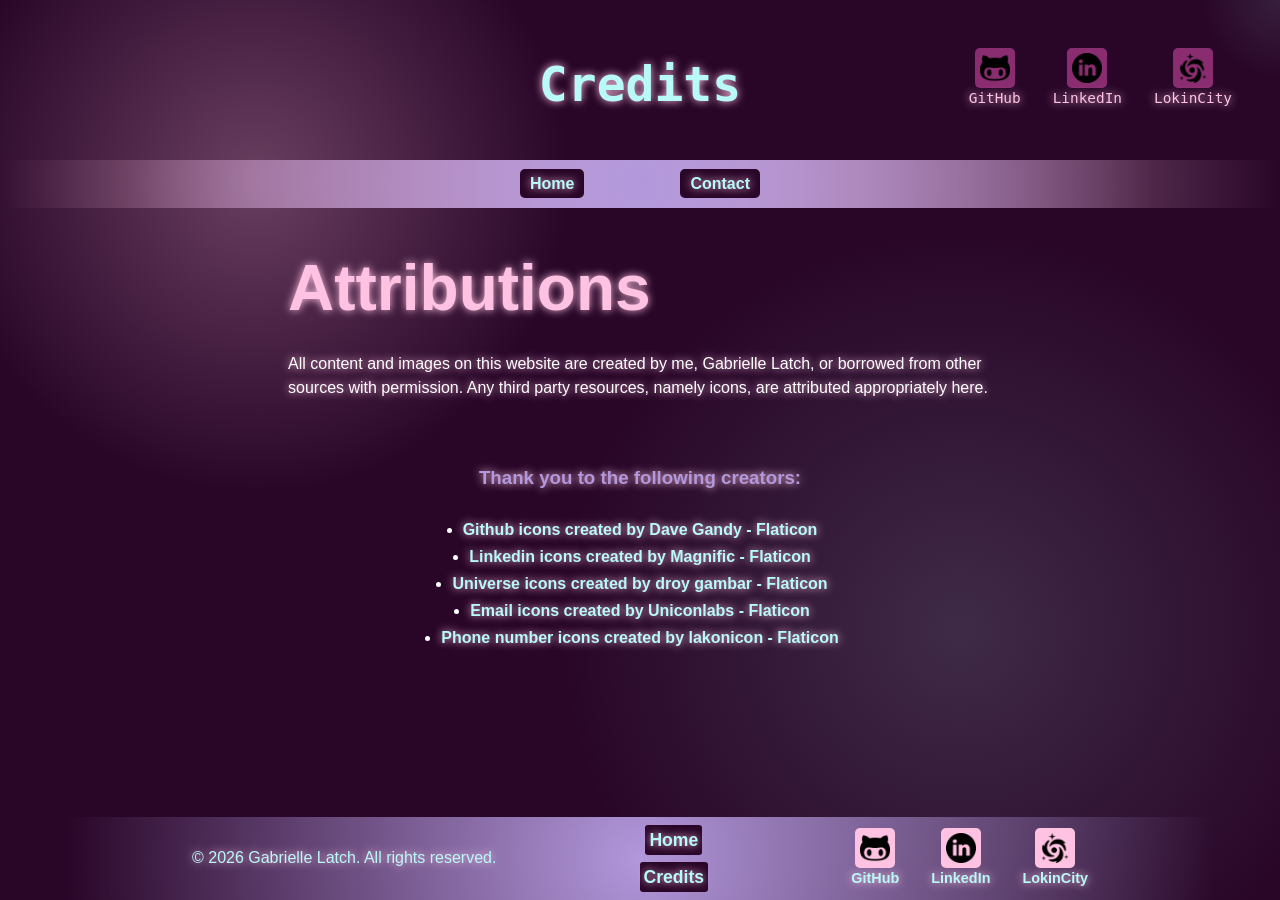
==== credits.html @ f7c0038a "Add files via upload" ====
<!DOCTYPE html>
<html lang="en">

<head>
    <meta charset="UTF-8">
    <meta name="viewport" content="width=device-width, initial-scale=1.0">
    <title>Gabrielle Latch | Where Art & Tech Merge</title>
    <link rel="stylesheet" href="style.css">
</head>

<body>
    <header id="creditsHeader">
        <div id="hero">
            <h1>Credits</h1>
        </div>
        <div id="heroLinks">
            <a href="https://github.com/NotSnowWhite"><img src="assets/icons/github.png" alt="Github icon" class="icons" id="githubHeaderIcon">GitHub</a>
            <a href="https://www.linkedin.com/in/gabrielle-latch"><img src="assets/icons/linkedin1.png" alt="LinkedIn icon" class="icons" id="linkedinHeaderIcon">LinkedIn</a>
            <a href="https://lokincity.com"><img src="assets/icons/galaxy.png" alt="Galaxy icon" class="icons" id="galaxyHeaderIcon">LokinCity</a>
        </div>
    </header>
    <nav>
        <div id="navMenu">
            <ul>
                <li><a href="index.html">Home</a></li>
                <li><a href="contact.html">Contact</a></li>

            </ul>
        </div>

    </nav>
    <main id="credits">
        <div id="disclaimer">
            <h2>Attributions</h2>
            <p>All content and images on this website are created by me, Gabrielle Latch, or borrowed from other sources
                with permission. Any third party resources, namely icons, are attributed appropriately here.</p>
        </div>
        <div id="creditsContent">
            <h3>Thank you to the following creators:</h3>
            <ul id="creditsList">
                <li><a href="https://www.flaticon.com/free-icons/github" title="github icons">Github icons created by
                        Dave Gandy - Flaticon</a></li>
                <li><a href="https://www.flaticon.com/free-icons/linkedin" title="linkedin icons">Linkedin icons created
                        by Magnific - Flaticon</a></li>
                <li><a href="https://www.flaticon.com/free-icons/universe" title="universe icons">Universe icons created
                        by droy gambar - Flaticon</a></li>
                <li><a href="https://www.flaticon.com/free-icons/email" title="email icons">Email icons created by
                        Uniconlabs - Flaticon</a></li>
                <li><a href="https://www.flaticon.com/free-icons/phone-number" title="phone number icons">Phone number
                        icons created by lakonicon - Flaticon</a></li>
            </ul>
        </div>

    </main>
    <footer id="creditsFooter">
        <div id="footerCopyright">
            <p>&copy; 2026 Gabrielle Latch. All rights reserved.</p>
        </div>
        
        <div id="footerPageLinks">
            <a href="index.html">Home</a>
            <a href="Credits.html">Credits</a>
        </div>

        <div id="footerLinks">
            <a href="https://github.com/NotSnowWhite"><img src="assets/icons/github.png" alt="GitHub character icon" class="icons" id="githubFooterIcon">GitHub</a>
            <a href="https://www.linkedin.com/in/gabrielle-latch"><img src="assets/icons/linkedin1.png" alt="LinkedIn icon" class="icons" id="linkedinFooterIcon">LinkedIn</a>
            <a href="https://lokincity.com"><img src="assets/icons/galaxy.png" alt="Galaxy icon" class="icons" id="galaxyFooterIcon">LokinCity</a>
        </div>
    </footer>
</body>

</html>
---- style.css ----
/* || Base */

* {
    margin: 0;
    padding: 0;
    box-sizing: border-box;
}

:root {
    --primary: #b43e8f;
    --secondary: #B8D0EB;
    --accent: rgb(178, 152, 220);
    --dark: #290628;
    --light: #b7faf8;
    --white: white;
    --pink: #ffc2e2;
    --blue: #3B0086;
}

body {
    min-height: 100vh;
    font-family: "trebuchet ms", "lucida sans", sans-serif;
    line-height: 1.5;
    background: radial-gradient(circle at 20% 20%, rgba(255, 194, 226, .3), transparent 25%), radial-gradient(circle at 75% 70%, rgba(185, 250, 248, .15), transparent 35%), radial-gradient(circle at 100% 0%, rgba(185, 250, 248, .1), transparent 5%), var(--dark);
    color: var(--white);
    text-shadow: 0 0 8px var(--pink);
}

main {
    padding: 2rem;
}

h2 {
    font-size: 4rem;
}

a {
    text-decoration: none;
    color: var(--white);
}

/* || Hero */

#mainHeader,
#creditsHeader {
    font-family: "Comic Sans MS", cursive, monospace;
    color: var(--light);
    text-align: center;
    padding: 2rem;
}

#mainHeader {
    display: grid;
    grid-template-columns: auto 1fr auto;
}

#creditsHeader {
    display: flex;
    justify-content: center;
    align-items: center;
}

#profilePic {
    width: 200px;
    height: auto;
    object-fit: cover;
    border-radius: 50%;
    padding: 10px;
    margin: 0 8rem;
}

#hero {
    font-size: 1.5rem;
    display: flex;
    flex-direction: column;
    justify-content: center;
    align-items: flex-start;
}

#hero h1 {
    margin: 1rem 0 .5rem 0;
}

#hero h2 {
    margin: .5rem 0 1rem 5rem;
    font-size: 2rem;

}

#heroLinks {
    display: flex;
    align-items: center;
    gap: 2rem;
    position: absolute;
    top: 3rem;
    right: 3rem;
}

#heroLinks a {
    color: var(--pink);
    font-size: .9rem;
    display: flex;
    flex-direction: column;
    align-items: center;
}

#heroLinks a img {
    width: 40px;
    height: 40px;
    padding: 5px;
    background-color: rgb(180, 62, 143, .7);
    border-radius: 5px;
    transition: transform 0.3s ease-in-out;
}

#heroLinks a:hover img {
    transform: scale(1.2);
    background-color: var(--pink);
}

/* || Navigation */

nav {
    background: radial-gradient(circle, var(--accent), transparent 80%), radial-gradient(circle, rgba(255, 194, 226, .9), transparent 100%);
    margin: 0 auto;
    border-radius: 5px;
    padding: 12px;
}

nav ul {
    list-style: none;
    display: flex;
    align-items: center;
    justify-content: center;
    gap: 6rem;
    margin: 0 15rem;
}

nav ul li a {
    font-weight: bold;
    background-color: var(--dark);
    color: var(--light);
    border-radius: 5px;
    padding: 6px 10px;
}

nav ul li:hover a {
    background-color: var(--light);
    color: var(--dark);
    padding: 6px 10px;
    border-radius: 5px;
    text-shadow: 0 0 8px var(--pink);

}

/* || About */

#about {
    width: 60%;
    display: flex;
    align-items: center;
    justify-content: center;
    padding: 2rem .5rem;
    margin-bottom: 4rem;
    gap: 1rem;
}

#about h2 {
    text-align: center;
    padding: 4rem 1rem 1rem 0;
    margin-bottom: 2rem;
}

#about p {
    font-size: 1.1rem;
}

#aboutContent {
    background-color: rgb(178, 152, 220, .3);
    margin: 1rem;
    line-height: 1.6;
    border-radius: 5px;
    padding: 1rem;
}

/* || Education */

#asideContent {
    display: flex;
    flex-direction: column;
    align-items: stretch;
    width: 40%;
    gap: 2rem;
    margin-left: auto;
}

#education {
    padding: 3rem;
}

#education h2 {
    text-align: center;
    font-size: 2.5rem;
    margin-bottom: 2rem;
}

#educationList {
    font-size: 1.1rem;
    text-align: center;
    display: flex;
    flex-direction: column;
    gap: 1.5rem;
    align-items: end;
}

#education1,
#education2 {
    max-width: 500px;
    min-height: 100px;
    background-color: rgb(178, 152, 220, .3);
    border-radius: 5px;
    padding: 1rem;
    display: flex;
    flex-direction: column;
    justify-content: center;
    margin: 0 auto;
}

/* || Certificates */

#certifications {
    min-width: 0;
}

#certifications h2 {
    font-size: 1.5rem;
    text-align: center;
    margin-bottom: 2rem;

}

#certificationsList {
    width: 55%;
    margin: 0 auto;
    overflow: hidden;
}

#certificationsList img {
    width: 200px;
    height: 200px;
    object-fit: contain;
}

#cert1 img {
    width: 300px;
    height: 250px;
    object-fit: contain;
}

.cert {
    display: flex;
    flex-direction: column;
    align-items: center;
    text-align: center;
}

/* infinite scroll carousel */

#carousel {
    display: flex;
    width: max-content;
    gap: 2rem;
    animation: certificateScroll 20s linear infinite;
}

@keyframes certificateScroll {
    from {
        transform: translateX(0);
    }
    to {
        transform: translateX(calc(-50% - 1rem));
    }
}

/* ||Projects */

#projects {
    display: flex;
    flex-direction: column;
    align-items: center;
    text-align: center;
    padding: 3rem 2rem;
}

#projectList {
    display: flex;
    align-items: flex-start;
    justify-content: center;
    gap: 2rem;
}

.projectCard {
    width: 100%;
    max-width: 500px;
}
/* 
.projectContent {}

.projectDetails {}

.projectProcess {}

.sources {} */

.projectPic {
    width: 500px;
    height: 300px;
    object-fit: cover;
}

#projects h2 {
    text-align: center;
    padding-bottom: 2rem;
    margin-bottom: 2rem;
}

/* || Contact */

#contact {
    display: flex;
    flex-direction: column;
    align-items: center;
}

#contact h2 {
    margin: 3rem 0 2rem 0;
}

#contact p {
    margin-bottom: 3rem;
    color: var(--pink);
}

form {
    background: radial-gradient(circle, rgb(178, 152, 220), transparent 160%);
    border-radius: 5px;
    border: 4px dashed var(--secondary);
    box-shadow: 0 0 10px rgb(178, 152, 220, .3);
    text-align: center;
    padding: 2.5rem 3rem 1rem 3rem;
    margin-bottom: 5rem;
}

#formName {
    display: flex;
    gap: 1rem;
}

#formName input {
    width: 100%;
    max-width: 100px;
}

label {
    color: var(--dark);
    font-weight: bold;
    padding-top: .5rem;
    text-shadow: 1px 0 5px var(--pink);
}

input,
textarea {
    background-color: var(--secondary);
    color: var(--dark);
    font-weight: bold;
    border: 1px solid var(--dark);
    padding: .5rem;
}

#formEmail,
#formMessage {
    display: flex;
    flex-direction: column;
    align-items: center;
    justify-content: center;
    gap: .5rem;
}

#formMessage textarea {
    width: 100%;
    max-width: 400px;
    height: 80px;
}

button {
    background-color: var(--dark);
    color: var(--white);
    font-weight: bold;
    text-transform: uppercase;
    padding: .5rem 1rem;
    margin-top: 3rem;
}

button:hover {
    background-color: var(--pink);
    color: var(--blue);
}

/* || Credits */

#credits {
    display: flex;
    flex-direction: column;
    width: 60%;
    padding: 2rem;
    margin: 0 auto;
}

#disclaimer {
    margin-bottom: 4rem;
}

#disclaimer h2 {
    margin-bottom: 1rem;
    color: var(--pink);
}

#creditsContent {
    display: flex;
    flex-direction: column;
    text-align: center;
    gap: 1.6rem;
}

#creditsContent h3 {
    color: var(--accent);
}

#creditsList {
    display: flex;
    flex-direction: column;
    align-items: center;
    gap: .2rem;
}

#creditsList li a {
    color: var(--light);
    font-weight: bold;
}

#creditsList li a:hover {
    color: var(--white);
}

/* || Footer */

footer {
    background: radial-gradient(circle, var(--accent), transparent 90%);
    color: var(--light);
    text-align: center;
    display: flex;
    justify-content: space-between;
    align-items: center;
    border-radius: 5px;
    position: relative;
    bottom: 0;
    width: 100%;
    padding: .5rem 12rem;
}

#creditsFooter {
    position: fixed;
    bottom: 0;
}

#footerPageLinks {
    display: flex;
    flex-direction: column;
    align-items: center;
    gap: .4rem;
}

#footerPageLinks a {
    display: inline-block;

    background-color: var(--dark);
    border-radius: 3px;
    padding: 2px 4px;
}

#footerPageLinks a:hover {
    color: var(--pink);
}

#footerLinks {
    display: flex;
    align-items: center;
    gap: 2rem;
}

#footerPageLinks a,
#footerLinks a {
    font-weight: bold;
    font-size: 1.1rem;
    color: var(--light);
}

#footerLinks a {
    font-size: .9rem;
    display: flex;
    flex-direction: column;
    align-items: center;
}

#footerLinks a:hover img {
    background-color: var(--accent);
}

#footerLinks a:hover {
    color: var(--dark);
}

#footerLinks a img {
    width: 40px;
    height: 40px;
    padding: 5px;
    background-color: var(--pink);
    border-radius: 5px;
}
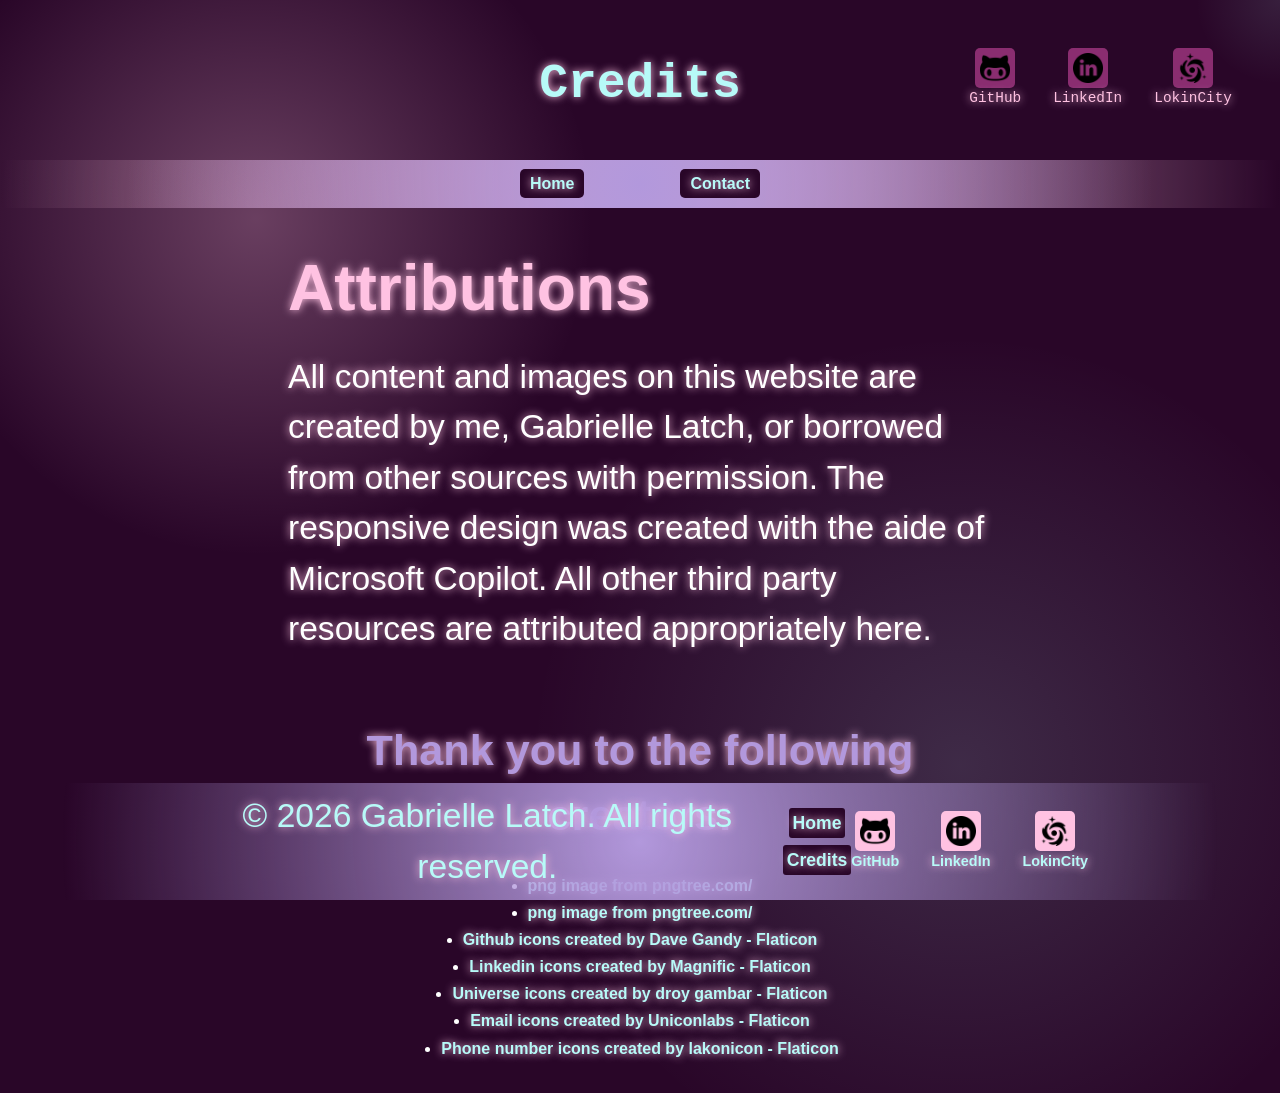
==== commit 23a59074: "Add files via upload" ====
--- a/credits.html
+++ b/credits.html
@@ -33,11 +33,13 @@
         <div id="disclaimer">
             <h2>Attributions</h2>
             <p>All content and images on this website are created by me, Gabrielle Latch, or borrowed from other sources
-                with permission. Any third party resources, namely icons, are attributed appropriately here.</p>
+                with permission. The responsive design was created with the aide of Microsoft Copilot. All other third party resources are attributed appropriately here.</p>
         </div>
         <div id="creditsContent">
             <h3>Thank you to the following creators:</h3>
             <ul id="creditsList">
+                <li><a href='https://pngtree.com/freepng/cat-peeking-from-frame_18246736.html'>png image from pngtree.com/</a></li>
+                <li><a href='https://pngtree.com/freepng/beautiful-pink-watercolor-cherry-tree_6191385.html'>png image from pngtree.com/</a></li>
                 <li><a href="https://www.flaticon.com/free-icons/github" title="github icons">Github icons created by
                         Dave Gandy - Flaticon</a></li>
                 <li><a href="https://www.flaticon.com/free-icons/linkedin" title="linkedin icons">Linkedin icons created
@@ -59,7 +61,7 @@
         
         <div id="footerPageLinks">
             <a href="index.html">Home</a>
-            <a href="Credits.html">Credits</a>
+            <a href="credits.html">Credits</a>
         </div>
 
         <div id="footerLinks">
--- a/style.css
+++ b/style.css
@@ -1,4 +1,4 @@
-/* || Base */
+/* || Global */
 
 * {
     margin: 0;
@@ -24,6 +24,7 @@
     background: radial-gradient(circle at 20% 20%, rgba(255, 194, 226, .3), transparent 25%), radial-gradient(circle at 75% 70%, rgba(185, 250, 248, .15), transparent 35%), radial-gradient(circle at 100% 0%, rgba(185, 250, 248, .1), transparent 5%), var(--dark);
     color: var(--white);
     text-shadow: 0 0 8px var(--pink);
+    overflow-x: hidden;
 }
 
 main {
@@ -32,6 +33,14 @@
 
 h2 {
     font-size: 4rem;
+}
+
+h3 {
+    font-size: 2.7rem;
+}
+
+p {
+    font-size: 2.1rem;
 }
 
 a {
@@ -155,6 +164,15 @@
 
 /* || About */
 
+#cat {
+    position: absolute;
+    top: 24rem;
+    right: -17rem;
+    width: 60rem;
+    height: auto;
+    transform: scaleX(-1);
+}
+
 #about {
     width: 60%;
     display: flex;
@@ -169,10 +187,6 @@
     text-align: center;
     padding: 4rem 1rem 1rem 0;
     margin-bottom: 2rem;
-}
-
-#about p {
-    font-size: 1.1rem;
 }
 
 #aboutContent {
@@ -226,6 +240,19 @@
     margin: 0 auto;
 }
 
+#educationLayout {
+    display: flex;
+    align-items: start;
+    gap: 2rem;
+}
+
+#tree {
+    width: 60rem;
+    height: 70rem;
+    transform: scaleX(-1);
+    filter: drop-shadow(0 0 8px rgba(255, 194, 226, .4));
+}
+
 /* || Certificates */
 
 #certifications {
@@ -277,6 +304,7 @@
     from {
         transform: translateX(0);
     }
+
     to {
         transform: translateX(calc(-50% - 1rem));
     }
@@ -303,6 +331,7 @@
     width: 100%;
     max-width: 500px;
 }
+
 /* 
 .projectContent {}
 
@@ -526,4 +555,149 @@
     padding: 5px;
     background-color: var(--pink);
     border-radius: 5px;
+}
+
+/* || Responsive Design */
+
+@media (max-width: 900px) {
+    h2 {
+        font-size: 2.5rem;
+    }
+
+    h3 {
+        font-size: 1.8rem;
+    }
+
+    p {
+        font-size: 1rem;
+    }
+
+    #profilePic {
+        width: 150px;
+        margin: 0 auto;
+    }
+
+    #mainHeader {
+        display: flex;
+        flex-direction: column;
+        gap: 1rem;
+    }
+
+    #hero {
+        align-items: center;
+        text-align: center;
+    }
+
+    #hero h2 {
+        margin: 0;
+    }
+
+    #heroLinks {
+        position: static;
+        justify-content: center;
+        flex-wrap: wrap;
+    }
+
+    nav ul {
+        flex-wrap: wrap;
+        gap: 1rem;
+        margin: 0;
+    }
+
+    #about,
+    #asideContent {
+        width: 100%;
+        margin: 0;
+    }
+
+    #about {
+        flex-direction: column;
+    }
+
+    #asideContent {
+        gap: 1rem;
+    }
+
+    #education {
+        padding: 1.5rem;
+    }
+
+    #cat {
+        position: static;
+        display: block;
+        width: min(20rem, 80vw);
+        margin: 1rem auto;
+        transform: scaleX(-1);
+    }
+
+    #tree {
+        width: min(100%, 350px);
+        height: auto;
+    }
+
+    #projectList {
+        flex-wrap: wrap;
+    }
+
+    .projectCard {
+        max-width: 100%;
+    }
+
+    .projectPic {
+        width: 100%;
+        height: auto;
+    }
+
+    #certificationsList {
+        width: 100%;
+    }
+
+    form {
+        width: 100%;
+        padding: 1.5rem;
+    }
+
+    footer {
+        flex-wrap: wrap;
+        justify-content: center;
+        gap: 1.5rem;
+        padding: 1.5rem;
+    }
+}
+
+@media (max-width: 600px) {
+    main {
+        padding: 1rem;
+    }
+
+    #formName {
+        flex-direction: column;
+    }
+
+    #formName input {
+        max-width: none;
+    }
+
+    #educationList {
+        align-items: stretch;
+    }
+
+    #education1,
+    #education2 {
+        max-width: none;
+    }
+
+    #carousel {
+        gap: 1rem;
+    }
+
+    #certificationsList img {
+        width: 150px;
+        height: 150px;
+    }
+
+    footer {
+        flex-direction: column;
+        text-align: center;
+    }
 }
